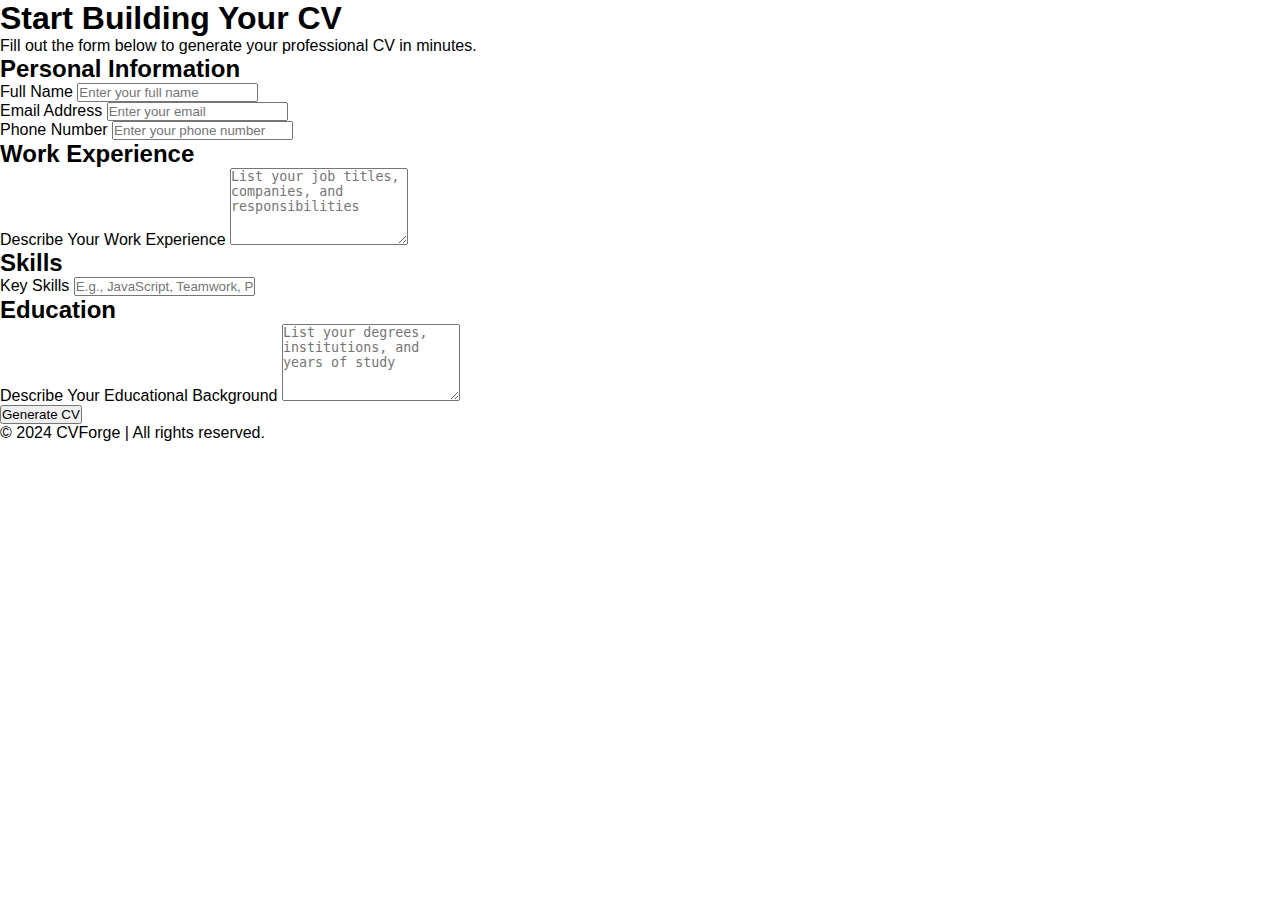
==== get started.html @ be9dccad "added" ====
<!DOCTYPE html>
<html lang="en">
<head>
  <meta charset="UTF-8">
  <meta name="viewport" content="width=device-width, initial-scale=1.0">
  <title>Get Started - CVForge</title>
  <link rel="stylesheet" href="style.css">
</head>
<body>
  <!-- Header Section -->
  <header class="header">
    <h1>Start Building Your CV</h1>
    <p>Fill out the form below to generate your professional CV in minutes.</p>
  </header>

  <!-- Form Section -->
  <section class="form-section">
    <form id="cv-form">
      <!-- Personal Information -->
      <h2>Personal Information</h2>
      <div class="form-group">
        <label for="name">Full Name</label>
        <input type="text" id="name" name="name" placeholder="Enter your full name" required>
      </div>
      <div class="form-group">
        <label for="email">Email Address</label>
        <input type="email" id="email" name="email" placeholder="Enter your email" required>
      </div>
      <div class="form-group">
        <label for="phone">Phone Number</label>
        <input type="tel" id="phone" name="phone" placeholder="Enter your phone number" required>
      </div>

      <!-- Work Experience -->
      <h2>Work Experience</h2>
      <div class="form-group">
        <label for="work-experience">Describe Your Work Experience</label>
        <textarea id="work-experience" name="workExperience" rows="5" placeholder="List your job titles, companies, and responsibilities"></textarea>
      </div>

      <!-- Skills -->
      <h2>Skills</h2>
      <div class="form-group">
        <label for="skills">Key Skills</label>
        <input type="text" id="skills" name="skills" placeholder="E.g., JavaScript, Teamwork, Project Management">
      </div>

      <!-- Education -->
      <h2>Education</h2>
      <div class="form-group">
        <label for="education">Describe Your Educational Background</label>
        <textarea id="education" name="education" rows="5" placeholder="List your degrees, institutions, and years of study"></textarea>
      </div>

      <!-- Submit Button -->
      <div class="form-group">
        <button type="submit" class="generate-btn">Generate CV</button>
      </div>
    </form>
  </section>

  <footer>
    <p>&copy; 2024 CVForge | All rights reserved.</p>
  </footer>

  <script src="script.js"></script>
</body>
</html>
---- style.css ----
/* Reset */
* {
    margin: 0;
    padding: 0;
    box-sizing: border-box;
  }
  
  body, html {
    height: 100%;
    font-family: 'Poppins', sans-serif;
    scroll-behavior: smooth;
  }
  
  /* Hero Section */
  .hero {
    position: relative;
    height: 100vh;
    background: url('assets/hero-bg.jpg') no-repeat center center/cover;
    display: flex;
    justify-content: center;
    align-items: center;
    color: white;
    text-align: center;
    overflow: hidden;
  }
  
  .hero .overlay {
    position: absolute;
    top: 0;
    left: 0;
    width: 100%;
    height: 100%;
    background: rgba(0, 0, 0, 0.6);
    z-index: 1;
  }
  
  .hero-content {
    position: relative;
    z-index: 2;
    max-width: 800px;
  }
  
  .headline {
    font-size: 3.5rem;
    font-weight: bold;
    line-height: 1.2;
    color: white;
  }
  
  .headline span {
    color: #FFC107; /* Highlight color */
  }
  
  .subheadline {
    margin-top: 1rem;
    font-size: 1.2rem;
    color: #E0E0E0;
  }
  
  .cta-button {
    margin-top: 2rem;
    padding: 1rem 2rem;
    font-size: 1.2rem;
    color: white;
    background-color: #FFC107;
    border: none;
    border-radius: 30px;
    cursor: pointer;
    transition: transform 0.3s ease, background-color 0.3s ease;
  }
  
  .cta-button:hover {
    transform: scale(1.1);
    background-color: #FFD54F;
  }
  
  /* Responsive Design */
  @media (max-width: 768px) {
    .headline {
      font-size: 2.5rem;
    }
  
    .subheadline {
      font-size: 1rem;
    }
  
    .cta-button {
      font-size: 1rem;
      padding: 0.8rem 1.5rem;
    }
  }
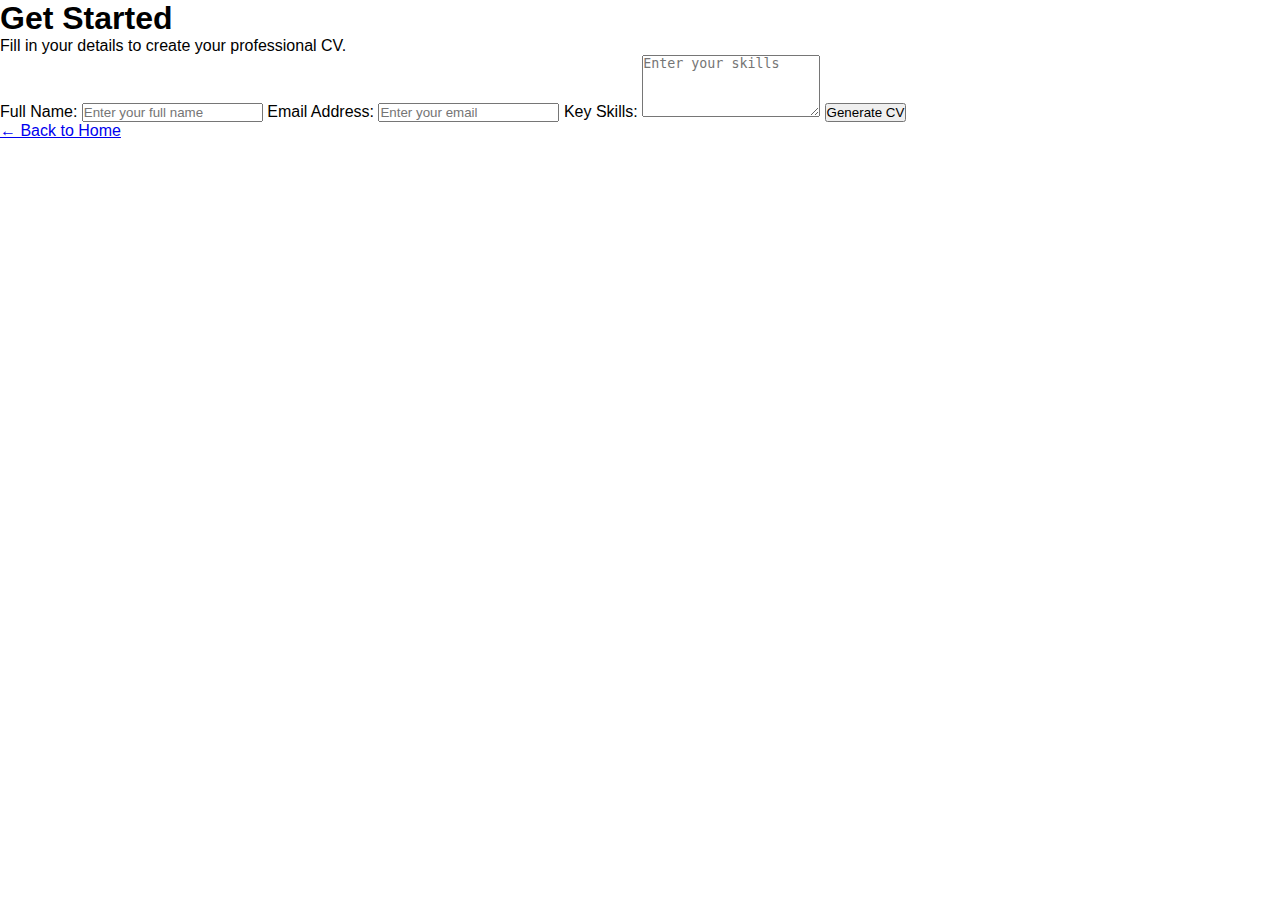
==== commit aceedfab: "added" ====
--- a/get started.html
+++ b/get started.html
@@ -7,62 +7,26 @@
   <link rel="stylesheet" href="style.css">
 </head>
 <body>
-  <!-- Header Section -->
-  <header class="header">
-    <h1>Start Building Your CV</h1>
-    <p>Fill out the form below to generate your professional CV in minutes.</p>
+  <header>
+    <h1>Get Started</h1>
+    <p>Fill in your details to create your professional CV.</p>
   </header>
 
-  <!-- Form Section -->
-  <section class="form-section">
-    <form id="cv-form">
-      <!-- Personal Information -->
-      <h2>Personal Information</h2>
-      <div class="form-group">
-        <label for="name">Full Name</label>
-        <input type="text" id="name" name="name" placeholder="Enter your full name" required>
-      </div>
-      <div class="form-group">
-        <label for="email">Email Address</label>
-        <input type="email" id="email" name="email" placeholder="Enter your email" required>
-      </div>
-      <div class="form-group">
-        <label for="phone">Phone Number</label>
-        <input type="tel" id="phone" name="phone" placeholder="Enter your phone number" required>
-      </div>
+  <!-- Example Form -->
+  <form>
+    <label for="name">Full Name:</label>
+    <input type="text" id="name" name="name" placeholder="Enter your full name">
+    
+    <label for="email">Email Address:</label>
+    <input type="email" id="email" name="email" placeholder="Enter your email">
 
-      <!-- Work Experience -->
-      <h2>Work Experience</h2>
-      <div class="form-group">
-        <label for="work-experience">Describe Your Work Experience</label>
-        <textarea id="work-experience" name="workExperience" rows="5" placeholder="List your job titles, companies, and responsibilities"></textarea>
-      </div>
+    <label for="skills">Key Skills:</label>
+    <textarea id="skills" name="skills" rows="4" placeholder="Enter your skills"></textarea>
 
-      <!-- Skills -->
-      <h2>Skills</h2>
-      <div class="form-group">
-        <label for="skills">Key Skills</label>
-        <input type="text" id="skills" name="skills" placeholder="E.g., JavaScript, Teamwork, Project Management">
-      </div>
+    <button type="submit">Generate CV</button>
+  </form>
 
-      <!-- Education -->
-      <h2>Education</h2>
-      <div class="form-group">
-        <label for="education">Describe Your Educational Background</label>
-        <textarea id="education" name="education" rows="5" placeholder="List your degrees, institutions, and years of study"></textarea>
-      </div>
-
-      <!-- Submit Button -->
-      <div class="form-group">
-        <button type="submit" class="generate-btn">Generate CV</button>
-      </div>
-    </form>
-  </section>
-
-  <footer>
-    <p>&copy; 2024 CVForge | All rights reserved.</p>
-  </footer>
-
-  <script src="script.js"></script>
+  <!-- Navigation Back to the Homepage -->
+  <a href="index.html">← Back to Home</a>
 </body>
-</html>
+</html>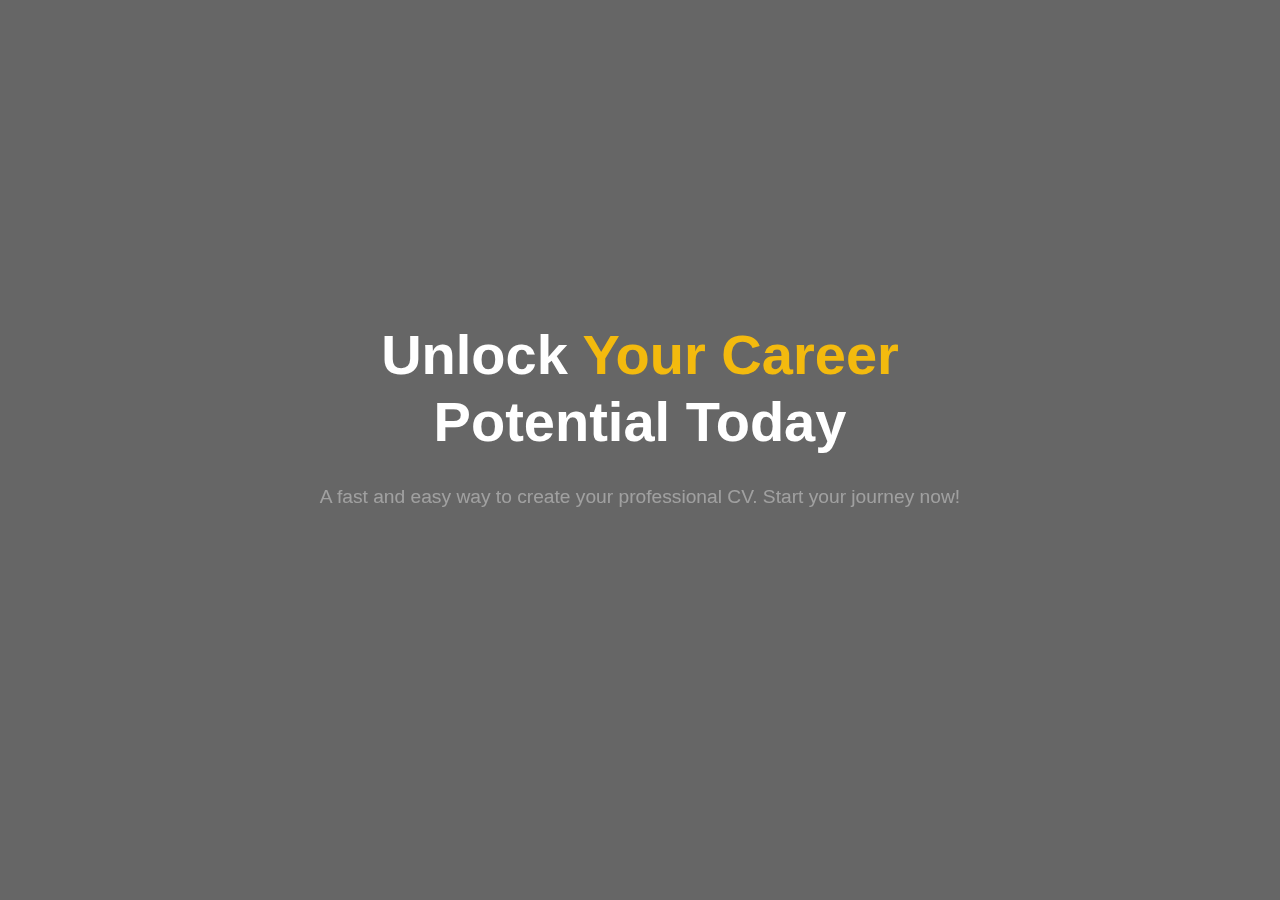
==== commit 2ad8613b: "added" ====
--- a/get started.html
+++ b/get started.html
@@ -3,30 +3,54 @@
 <head>
   <meta charset="UTF-8">
   <meta name="viewport" content="width=device-width, initial-scale=1.0">
-  <title>Get Started - CVForge</title>
+  <title>CVForge - Unlock Your Career Potential</title>
   <link rel="stylesheet" href="style.css">
+  <script src="https://cdnjs.cloudflare.com/ajax/libs/gsap/3.12.2/gsap.min.js"></script>
 </head>
 <body>
-  <header>
-    <h1>Get Started</h1>
-    <p>Fill in your details to create your professional CV.</p>
-  </header>
+  <!-- Hero Section -->
+  <div class="hero">
+    <div class="overlay"></div>
+    <div class="hero-content">
+      <h1 class="headline">
+        Unlock <span>Your Career</span> <br> Potential Today
+      </h1>
+      <p class="subheadline">
+        A fast and easy way to create your professional CV. Start your journey now!
+      </p>
+      <button class="cta-button" onclick="startGenerator()">Get Started</button>
+    </div>
+  </div>
 
-  <!-- Example Form -->
-  <form>
-    <label for="name">Full Name:</label>
-    <input type="text" id="name" name="name" placeholder="Enter your full name">
-    
-    <label for="email">Email Address:</label>
-    <input type="email" id="email" name="email" placeholder="Enter your email">
+  <script>
+    // GSAP Animation for Hero Section
+    gsap.from(".headline span", {
+      opacity: 0,
+      y: 20,
+      duration: 1.2,
+      ease: "power2.out"
+    });
 
-    <label for="skills">Key Skills:</label>
-    <textarea id="skills" name="skills" rows="4" placeholder="Enter your skills"></textarea>
+    gsap.from(".subheadline", {
+      opacity: 0,
+      y: 30,
+      duration: 1.5,
+      delay: 0.4,
+      ease: "power2.out"
+    });
 
-    <button type="submit">Generate CV</button>
-  </form>
+    gsap.from(".cta-button", {
+      opacity: 0,
+      scale: 0.8,
+      duration: 1,
+      delay: 0.8,
+      ease: "bounce.out"
+    });
 
-  <!-- Navigation Back to the Homepage -->
-  <a href="index.html">← Back to Home</a>
+    // Button Redirect Function
+    function startGenerator() {
+      window.location.href = "get-started.html";
+    }
+  </script>
 </body>
 </html>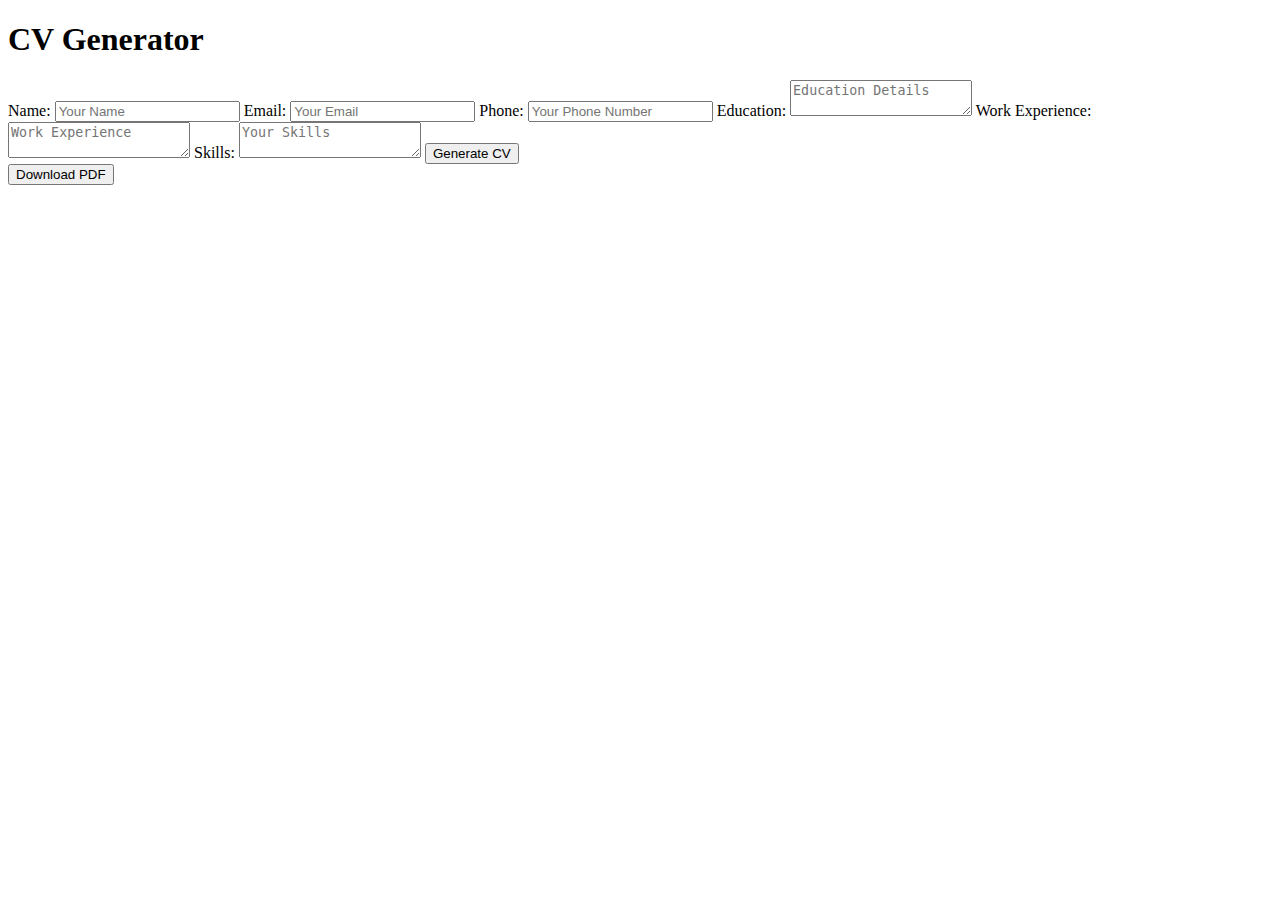
==== commit 8da9009d: "changes" ====
--- a/get started.html
+++ b/get started.html
@@ -3,54 +3,40 @@
 <head>
   <meta charset="UTF-8">
   <meta name="viewport" content="width=device-width, initial-scale=1.0">
-  <title>CVForge - Unlock Your Career Potential</title>
-  <link rel="stylesheet" href="style.css">
-  <script src="https://cdnjs.cloudflare.com/ajax/libs/gsap/3.12.2/gsap.min.js"></script>
+  <title>CV Generator</title>
+  <link rel="stylesheet" href="styles.css">
 </head>
 <body>
-  <!-- Hero Section -->
-  <div class="hero">
-    <div class="overlay"></div>
-    <div class="hero-content">
-      <h1 class="headline">
-        Unlock <span>Your Career</span> <br> Potential Today
-      </h1>
-      <p class="subheadline">
-        A fast and easy way to create your professional CV. Start your journey now!
-      </p>
-      <button class="cta-button" onclick="startGenerator()">Get Started</button>
+  <div class="container">
+    <h1>CV Generator</h1>
+    <form id="cvForm">
+      <label for="name">Name:</label>
+      <input type="text" id="name" placeholder="Your Name" required>
+      
+      <label for="email">Email:</label>
+      <input type="email" id="email" placeholder="Your Email" required>
+      
+      <label for="phone">Phone:</label>
+      <input type="tel" id="phone" placeholder="Your Phone Number">
+      
+      <label for="education">Education:</label>
+      <textarea id="education" placeholder="Education Details"></textarea>
+      
+      <label for="experience">Work Experience:</label>
+      <textarea id="experience" placeholder="Work Experience"></textarea>
+      
+      <label for="skills">Skills:</label>
+      <textarea id="skills" placeholder="Your Skills"></textarea>
+      
+      <button type="button" id="generateBtn">Generate CV</button>
+    </form>
+    
+    <div id="cvPreview" class="cv-preview">
+      <!-- CV preview will appear here -->
     </div>
+    
+    <button id="downloadBtn">Download PDF</button>
   </div>
-
-  <script>
-    // GSAP Animation for Hero Section
-    gsap.from(".headline span", {
-      opacity: 0,
-      y: 20,
-      duration: 1.2,
-      ease: "power2.out"
-    });
-
-    gsap.from(".subheadline", {
-      opacity: 0,
-      y: 30,
-      duration: 1.5,
-      delay: 0.4,
-      ease: "power2.out"
-    });
-
-    gsap.from(".cta-button", {
-      opacity: 0,
-      scale: 0.8,
-      duration: 1,
-      delay: 0.8,
-      ease: "bounce.out"
-    });
-
-    // Button Redirect Function
-    function startGenerator() {
-      window.location.href = "get-started.html";
-    }
-  </script>
+  <script src="script.js"></script>
 </body>
 </html>